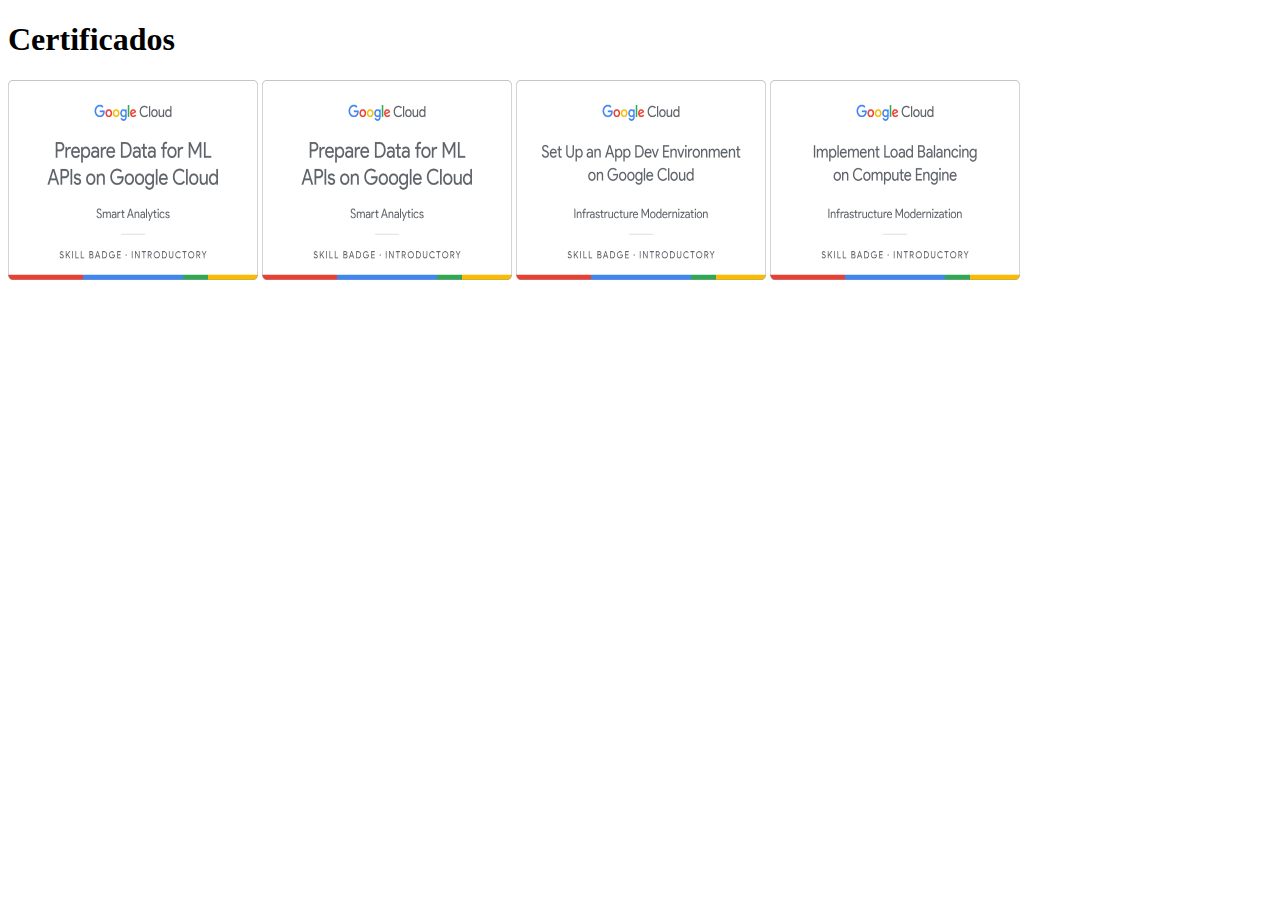
==== sobre.html @ b714b4ac "first commit" ====
<!DOCTYPE html>
<html lang="en">
<head>
    <link rel="stylesheet" href="styles/styles.css">
    <meta charset="UTF-8">
    <meta name="viewport" content="width=device-width, initial-scale=1.0">
    <title>Saiba mais</title>
</head>
<body>
    <h1>Certificados</h1>
    <img src="img/sJCjZDimTgyE9u1WSbBbnl5XOOupgoNQNddY2TztNKw=.png" alt="certificado" height="200"
    width="250">
    <img src="img/sJCjZDimTgyE9u1WSbBbnl5XOOupgoNQNddY2TztNKw=.png" alt="certificado" height="200"
    width="250">
    <img src="img/t0b88bg6YHVVcyfjgBBGP+mVfr2k8zm1qrR9os9JBLc=.png" alt="certificado" height="200"
    width="250">
    <img src="img/YH87OPn+J58SW_fXcBJqRLKEQaMvCMOrseSFjWOlYK8=.png" alt="certificado" height="200"
    width="250">
</body>
</html>
---- styles/styles.css ----
.nome_inteiro {
    color: rgb(135, 19, 19);
}
.Endereço {
    color: rgb(135, 19, 19);
}
.Telefone {
    color: rgb(135, 19, 19);
}
.redes_{
    color: rgb(135, 19, 19);
}
h2{
    margin: 0.5%;
}
p {
    margin: 0;
}
.espaco{
    margin: 1;
}
.imagem{
    border-radius: 50%;
}
.divi{
    background-color: rgb(195, 195, 238);
    padding-left: 20px;
    margin-left: -8px;
    margin-right: -8px;
    padding-top: 20px;
    padding-bottom: 20px;
    margin-top: -27px;
}
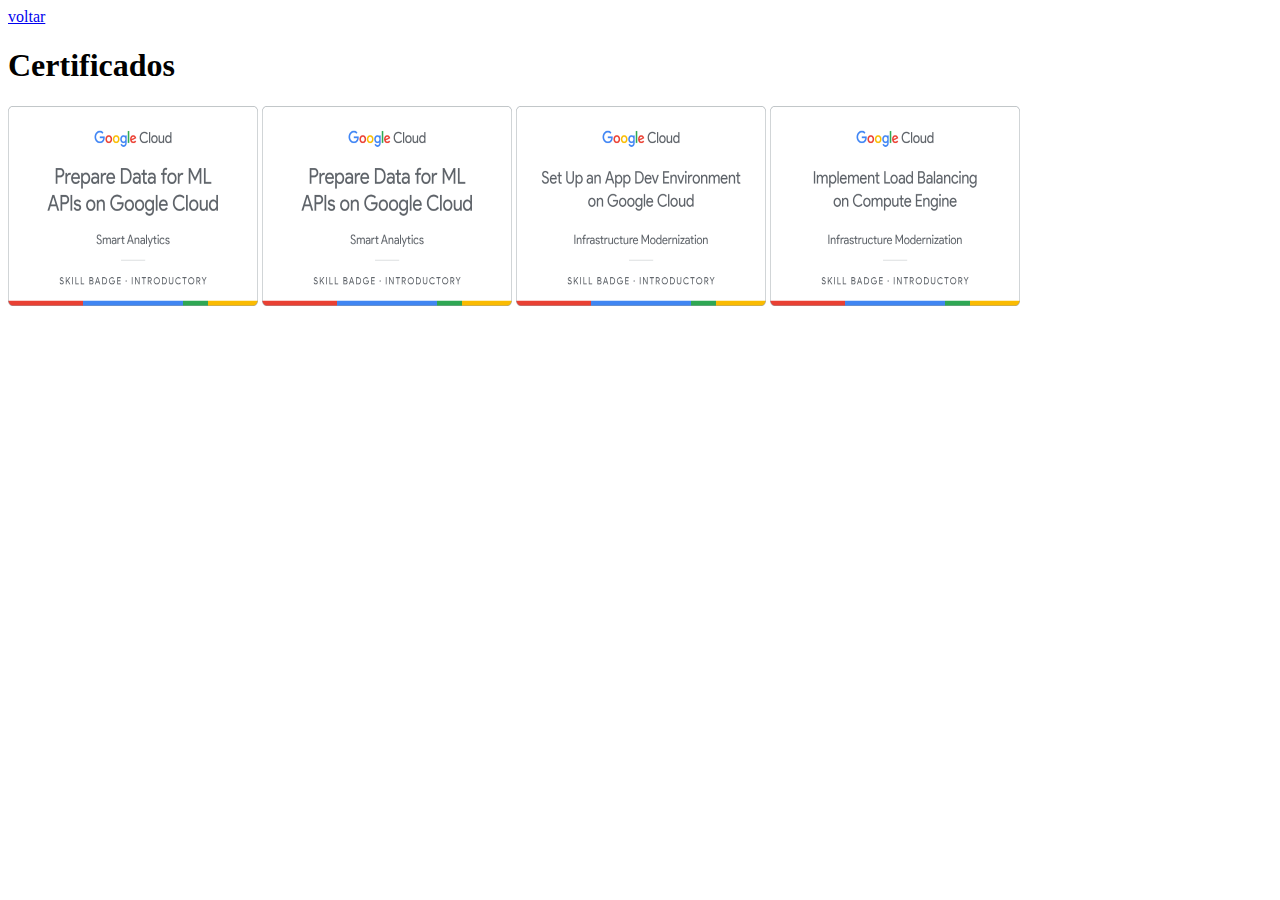
==== commit 6cda5ad4: "botao_back" ====
--- a/sobre.html
+++ b/sobre.html
@@ -7,6 +7,7 @@
     <title>Saiba mais</title>
 </head>
 <body>
+    <a href="index.html">voltar</a>
     <h1>Certificados</h1>
     <img src="img/sJCjZDimTgyE9u1WSbBbnl5XOOupgoNQNddY2TztNKw=.png" alt="certificado" height="200"
     width="250">
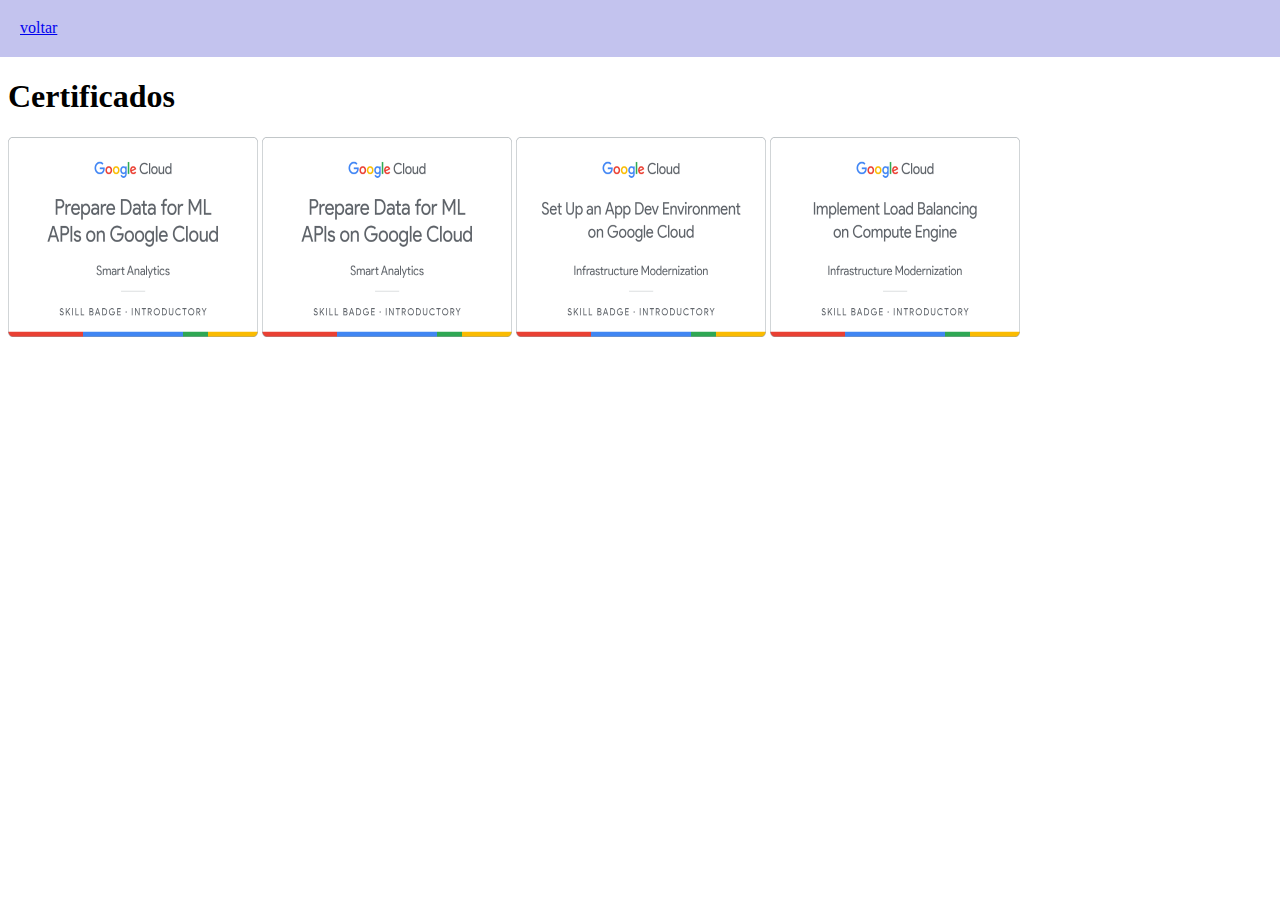
==== commit 4faf0824: "centralizacao" ====
--- a/sobre.html
+++ b/sobre.html
@@ -7,7 +7,8 @@
     <title>Saiba mais</title>
 </head>
 <body>
-    <a href="index.html">voltar</a>
+    <br>
+    <div class="margem"><a href="index.html">voltar</a></div>
     <h1>Certificados</h1>
     <img src="img/sJCjZDimTgyE9u1WSbBbnl5XOOupgoNQNddY2TztNKw=.png" alt="certificado" height="200"
     width="250">
--- a/styles/styles.css
+++ b/styles/styles.css
@@ -31,3 +31,12 @@
     padding-bottom: 20px;
     margin-top: -27px;
 }
+.margem{
+    background-color: rgb(195, 195, 238);
+    padding-left: 20px;
+    margin-left: -8px;
+    margin-right: -8px;
+    padding-top: 20px;
+    padding-bottom: 20px;
+    margin-top: -27px;
+}